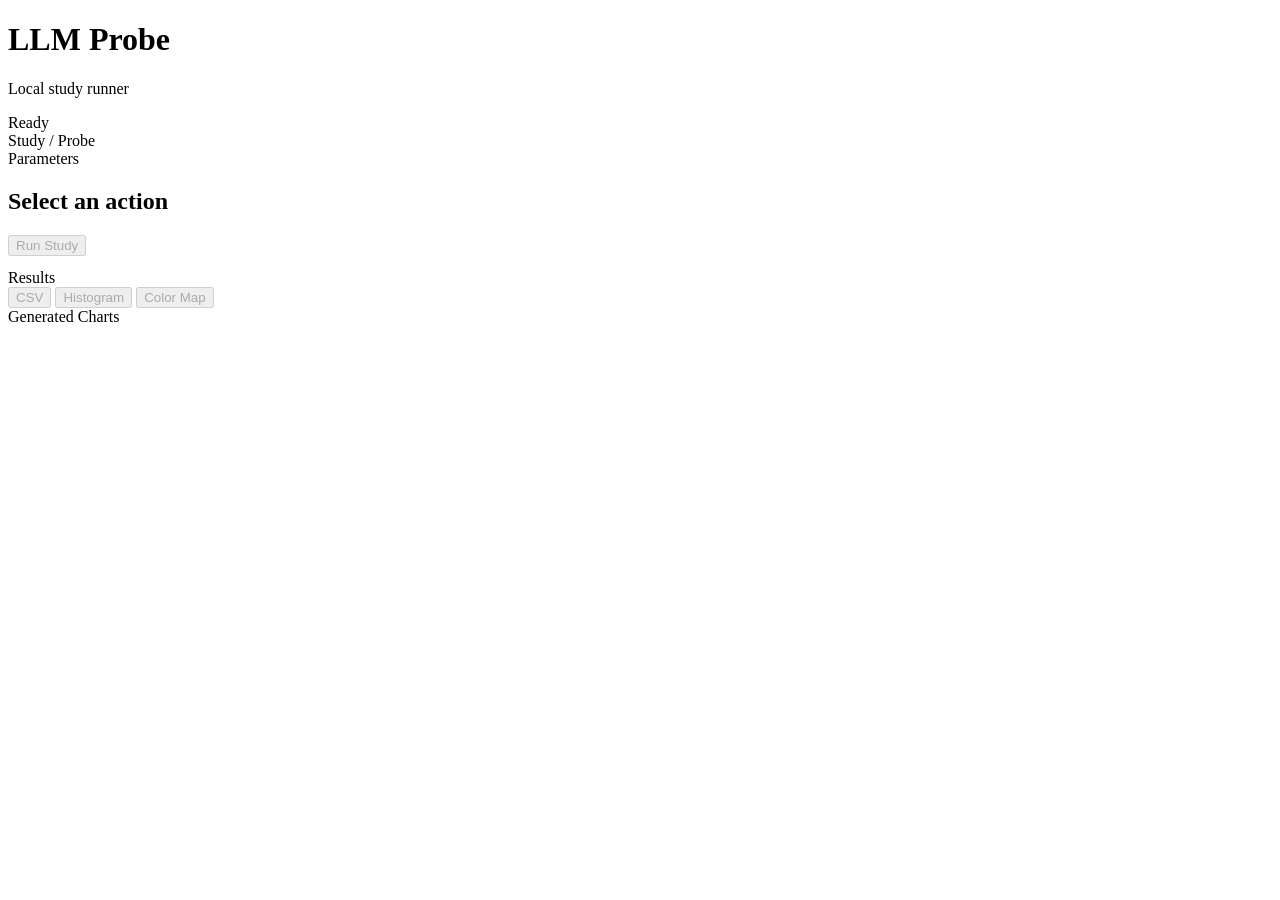
==== src/ui/templates/index.html @ cbc5ee09 "chore: initial project import" ====
<!doctype html>
<html lang="en">
  <head>
    <meta charset="utf-8" />
    <meta name="viewport" content="width=device-width, initial-scale=1" />
    <title>LLM Probe UI</title>
    <link rel="stylesheet" href="/static/app.css" />
  </head>
  <body>
    <div class="app-shell">
      <header class="topbar">
        <div>
          <h1>LLM Probe</h1>
          <p>Local study runner</p>
        </div>
        <div class="status" id="serverStatus">Ready</div>
      </header>

      <main class="workspace">
        <aside class="actions-pane">
          <div class="pane-title">Study / Probe</div>
          <div id="actionsList" class="actions-list"></div>
        </aside>

        <section class="form-pane">
          <div class="pane-title">Parameters</div>
          <h2 id="actionTitle">Select an action</h2>
          <p id="actionDescription" class="muted"></p>
          <form id="paramsForm" class="params-form"></form>
          <button id="runButton" class="primary-button" type="button" disabled>Run Study</button>
          <pre id="commandPreview" class="command-preview"></pre>
        </section>

        <section class="result-pane">
          <div class="pane-title">Results</div>
          <div class="result-toolbar">
            <button id="showCsvButton" type="button" disabled>CSV</button>
            <button id="histogramButton" type="button" disabled>Histogram</button>
            <button id="colorMapButton" type="button" disabled>Color Map</button>
          </div>
          <div id="resultSummary" class="result-summary"></div>
          <div id="csvContainer" class="csv-container"></div>
          <div id="artifactList" class="artifact-list"></div>
        </section>
      </main>

      <section class="charts-section">
        <div class="pane-title">Generated Charts</div>
        <div id="chartsContainer" class="charts-container"></div>
      </section>
    </div>

    <script src="/static/app.js"></script>
  </body>
</html>
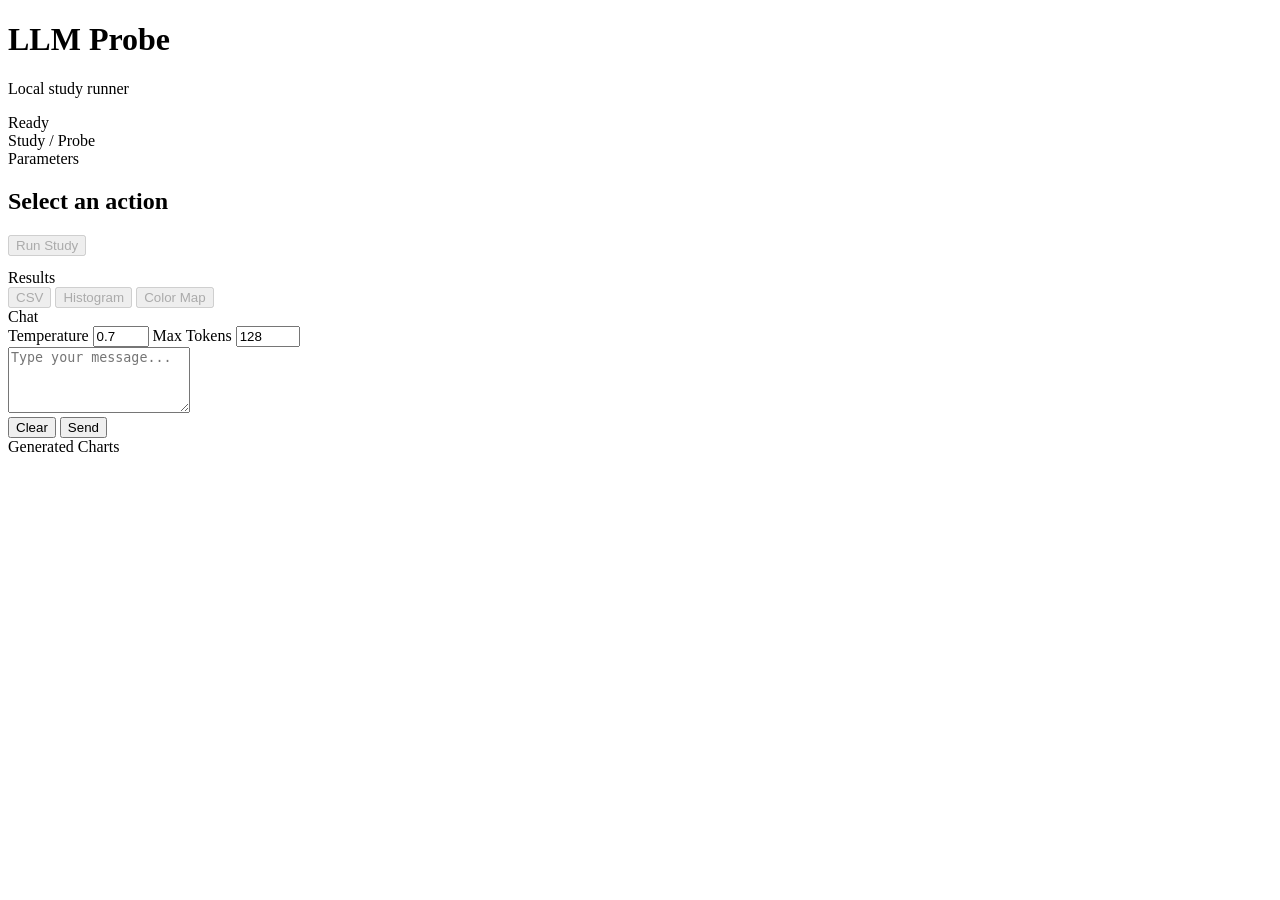
==== commit 759646e4: "Add batch-average study and task-driven multi-heatmap popup rendering" ====
--- a/src/ui/templates/index.html
+++ b/src/ui/templates/index.html
@@ -40,7 +40,30 @@
           </div>
           <div id="resultSummary" class="result-summary"></div>
           <div id="csvContainer" class="csv-container"></div>
+          <div id="hiddenStateContainer" class="hidden-state-container"></div>
           <div id="artifactList" class="artifact-list"></div>
+        </section>
+
+        <section class="chat-section">
+          <div class="pane-title">Chat</div>
+          <div id="chatTranscript" class="chat-transcript"></div>
+          <div class="chat-controls">
+            <label class="chat-setting">
+              <span>Temperature</span>
+              <input id="chatTemperature" type="number" min="0" max="2" step="0.1" value="0.7" />
+            </label>
+            <label class="chat-setting">
+              <span>Max Tokens</span>
+              <input id="chatMaxTokens" type="number" min="1" max="1024" step="1" value="128" />
+            </label>
+          </div>
+          <div class="chat-composer">
+            <textarea id="chatInput" rows="4" placeholder="Type your message..."></textarea>
+            <div class="chat-buttons">
+              <button id="chatClearButton" type="button">Clear</button>
+              <button id="chatSendButton" class="primary-button" type="button">Send</button>
+            </div>
+          </div>
         </section>
       </main>
 
@@ -48,6 +71,7 @@
         <div class="pane-title">Generated Charts</div>
         <div id="chartsContainer" class="charts-container"></div>
       </section>
+
     </div>
 
     <script src="/static/app.js"></script>
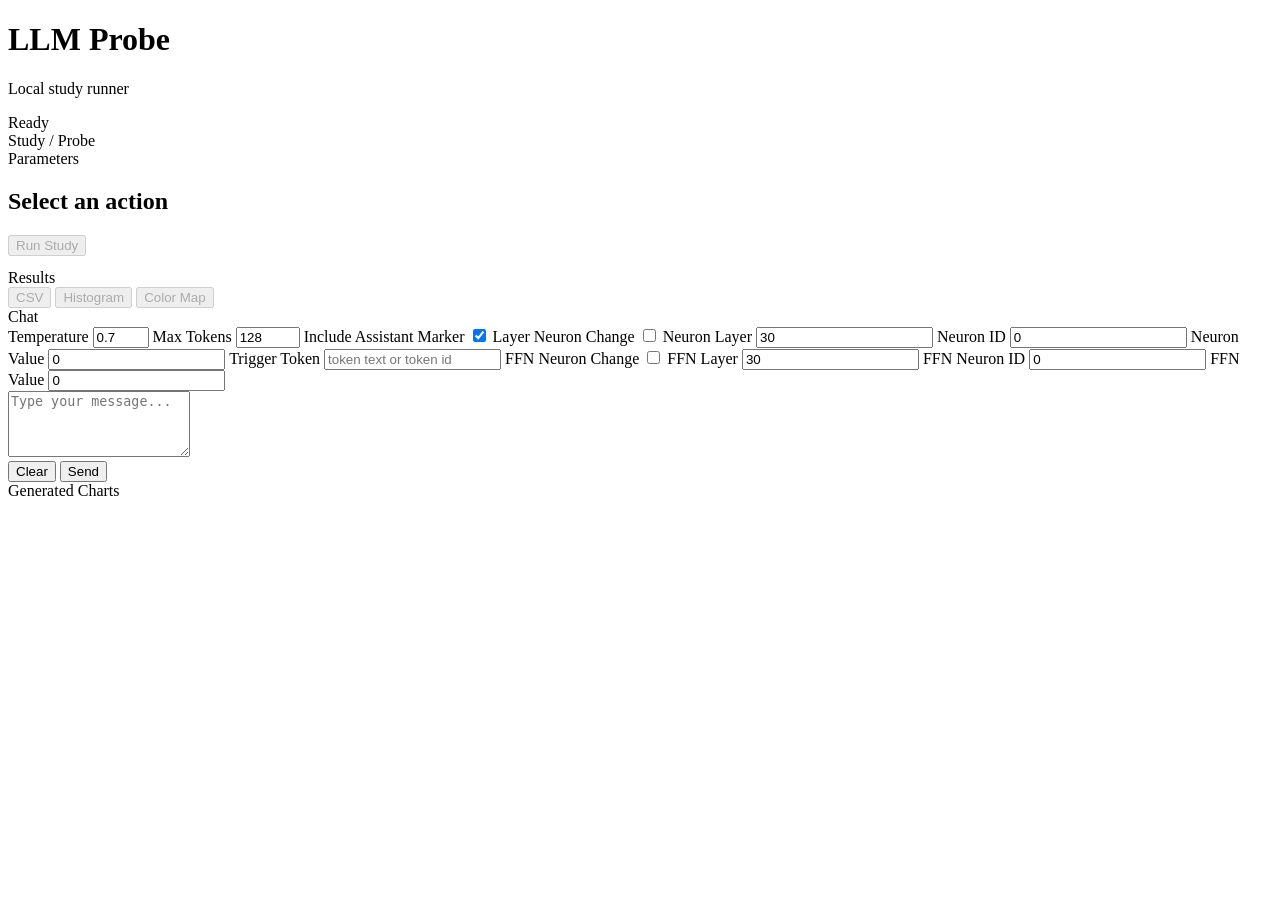
==== commit 12ba8abe: "modified chat ,new function of modifying certain tokens" ====
--- a/src/ui/templates/index.html
+++ b/src/ui/templates/index.html
@@ -56,6 +56,46 @@
               <span>Max Tokens</span>
               <input id="chatMaxTokens" type="number" min="1" max="1024" step="1" value="128" />
             </label>
+            <label class="chat-setting">
+              <span>Include Assistant Marker</span>
+              <input id="chatIncludeAssistantMarker" type="checkbox" checked />
+            </label>
+            <label class="chat-setting">
+              <span>Layer Neuron Change</span>
+              <input id="chatLayerNeuronEnabled" type="checkbox" />
+            </label>
+            <label class="chat-setting">
+              <span>Neuron Layer</span>
+              <input id="chatLayerNeuronLayer" type="number" min="0" step="1" value="30" />
+            </label>
+            <label class="chat-setting">
+              <span>Neuron ID</span>
+              <input id="chatLayerNeuronId" type="number" min="0" step="1" value="0" />
+            </label>
+            <label class="chat-setting">
+              <span>Neuron Value</span>
+              <input id="chatLayerNeuronValue" type="number" step="0.01" value="0" />
+            </label>
+            <label class="chat-setting">
+              <span>Trigger Token</span>
+              <input id="chatLayerNeuronToken" type="text" value="" placeholder="token text or token id" />
+            </label>
+            <label class="chat-setting">
+              <span>FFN Neuron Change</span>
+              <input id="chatFfnNeuronEnabled" type="checkbox" />
+            </label>
+            <label class="chat-setting">
+              <span>FFN Layer</span>
+              <input id="chatFfnNeuronLayer" type="number" min="0" step="1" value="30" />
+            </label>
+            <label class="chat-setting">
+              <span>FFN Neuron ID</span>
+              <input id="chatFfnNeuronId" type="number" min="0" step="1" value="0" />
+            </label>
+            <label class="chat-setting">
+              <span>FFN Value</span>
+              <input id="chatFfnNeuronValue" type="number" step="0.01" value="0" />
+            </label>
           </div>
           <div class="chat-composer">
             <textarea id="chatInput" rows="4" placeholder="Type your message..."></textarea>
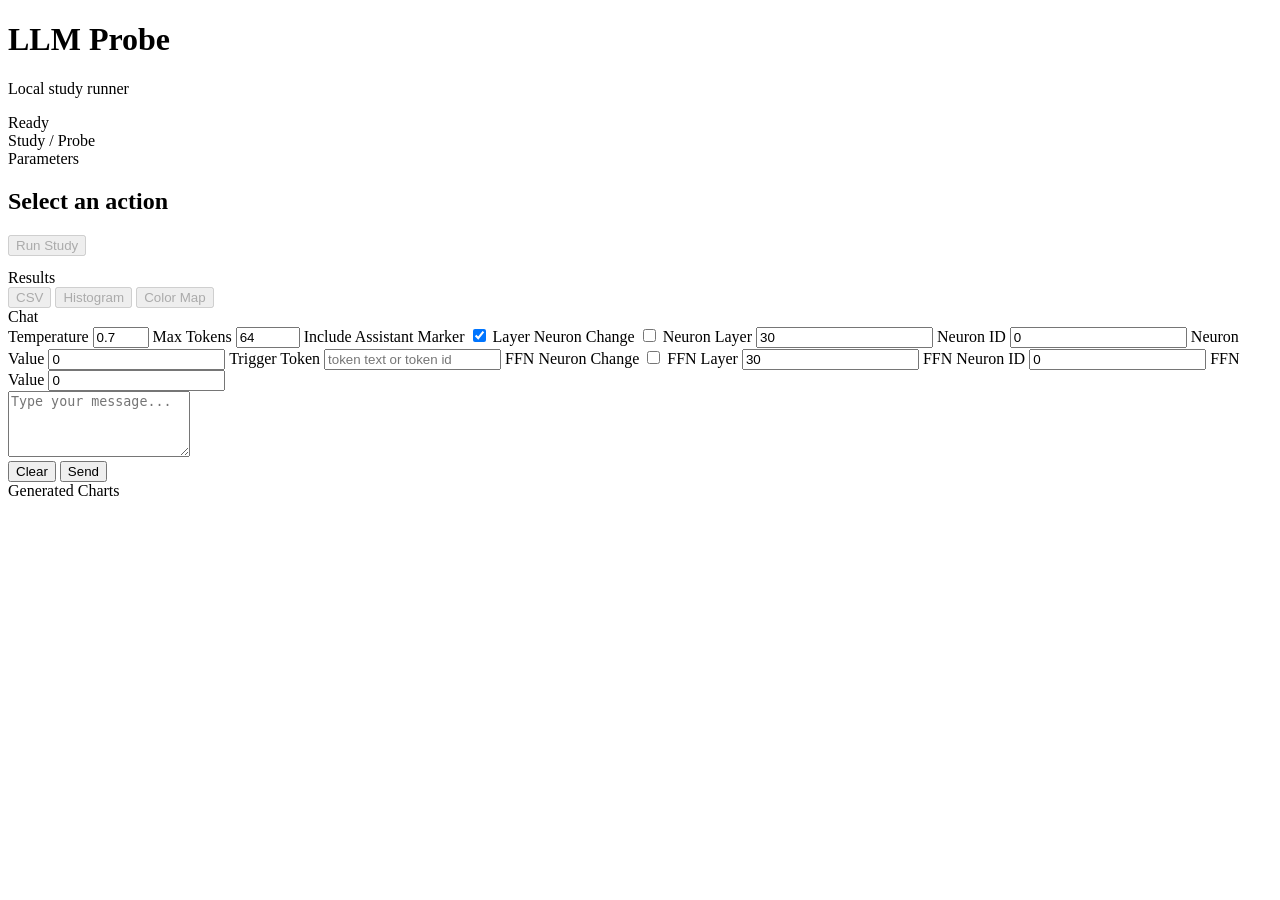
==== commit ff45e565: "token diff" ====
--- a/src/ui/templates/index.html
+++ b/src/ui/templates/index.html
@@ -54,7 +54,7 @@
             </label>
             <label class="chat-setting">
               <span>Max Tokens</span>
-              <input id="chatMaxTokens" type="number" min="1" max="1024" step="1" value="128" />
+              <input id="chatMaxTokens" type="number" min="1" max="1024" step="1" value="64" />
             </label>
             <label class="chat-setting">
               <span>Include Assistant Marker</span>
